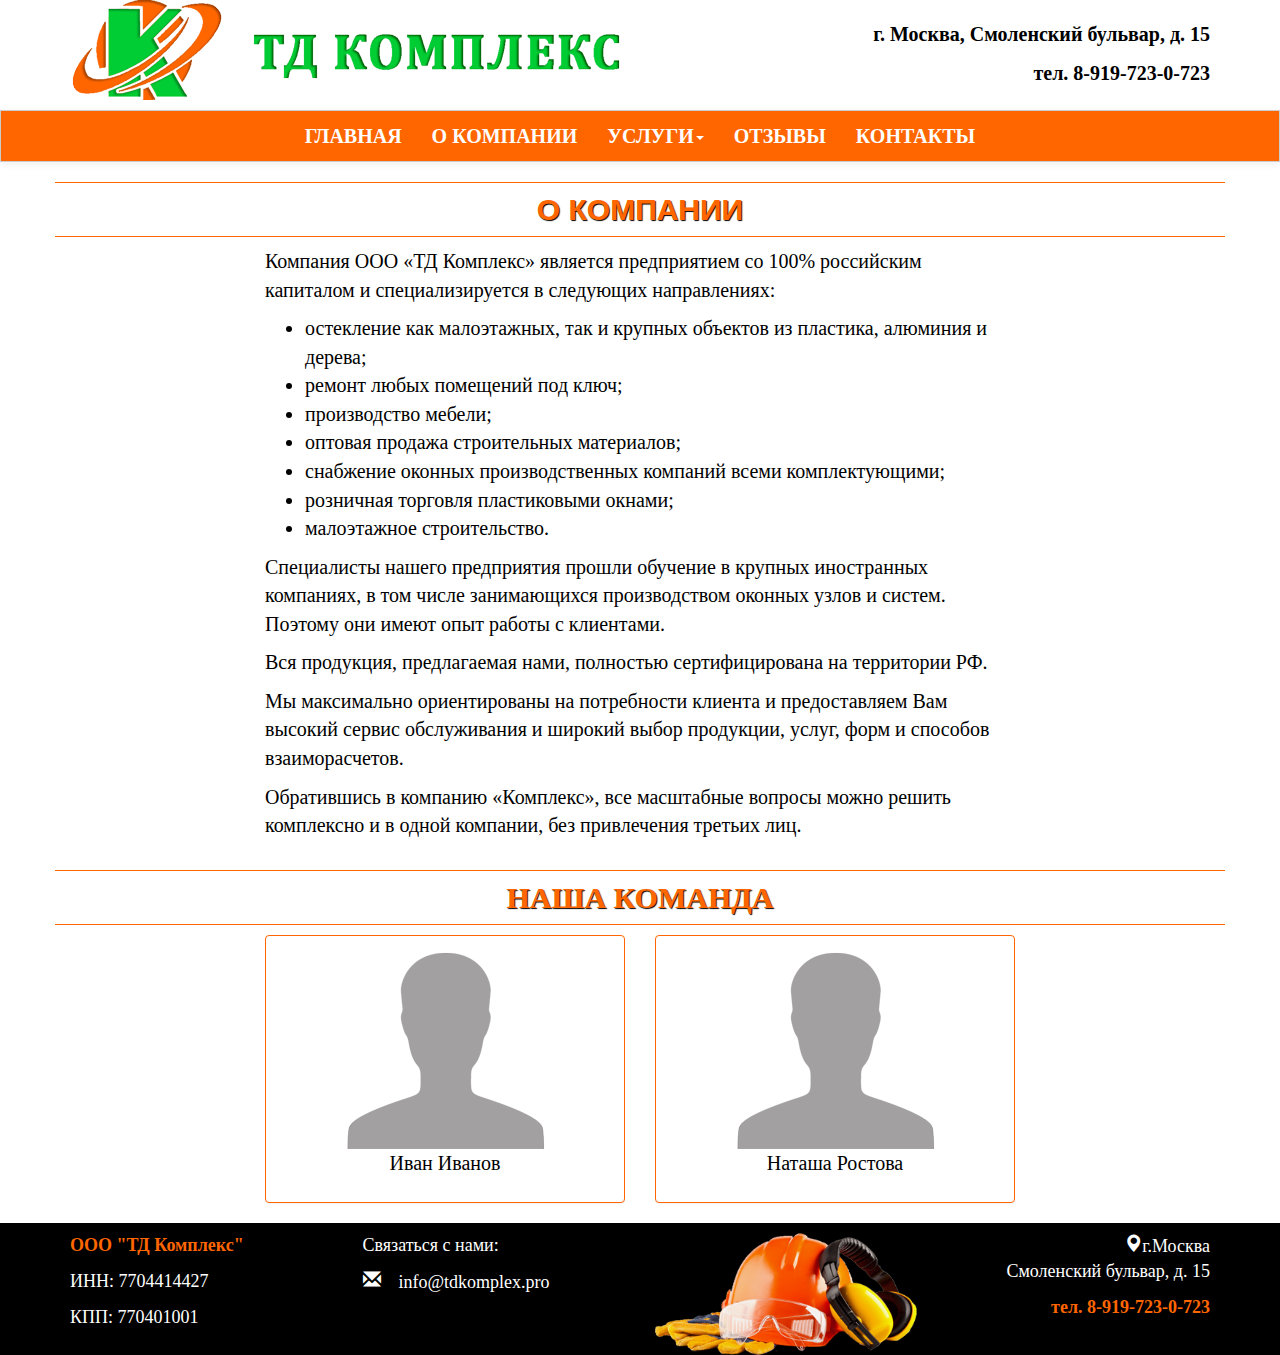
==== about.html @ d5f02083 "Add files via upload" ====
<!DOCTYPE html>
<html lang="ru">
	<head>
		<meta charset="utf-8">
		<title>О компании ТД Комплекс</title>
		<meta http-equiv="X-UA-Compatible" content="IE=Edge">
		<meta name="viewport" content="width=device-width, initial-scale=1">
		<meta name="description" content="Описание деятельности компании ТД Комплекс">
        <meta name="keywords" content="ТД Комплекс, строительство, ремонт, ремонт под ключ, остекление, замена окон, строительство коттеджей, производство мебели, мебель на заказ">
		<link href="libs/bootstrap/css/bootstrap.min.css" rel="stylesheet">
		<link href="css/style.css" rel="stylesheet">        
        <!-- HTML5 shim, for IE6-8 support of HTML5 elements -->
        <!--[if lt IE 9]>
          <script src="http://html5shim.googlecode.com/svn/trunk/html5.js"></script>
        <![endif]-->
	</head>
	<body>        
        <header class='container'>
            <div class='row logo-style padding-bot'>
                <div class='col-xs-12 col-sm-12 col-md-6 col-lg-6'>
                    <img src='images/logo/logo2.png' class='img-responsive' alt='Логотип ТД Комплекc'>
                </div>
                <div class='col-xs-12 col-sm-12 col-md-6 col-lg-6 logo-address-style'>
                    <p>г. Москва, Смоленский бульвар, д. 15</p>
                    <p>тел. 8-919-723-0-723</p>
                </div>
            </div>
        </header>		
		<nav class="navbar navbar-default nav-style" role="navigation">
			<div class="container">
				<div class="navbar-header">
					<button class="navbar-toggle" data-toggle="collapse" data-target=".navbar-collapse">
						<span class="icon icon-bar"></span>
						<span class="icon icon-bar"></span>
						<span class="icon icon-bar"></span>
					</button>
					<a href="#" class="navbar-brand visible-xs">
                        Меню
                    </a>
				</div>
				<div class="collapse navbar-collapse">
					<ul class="nav navbar-nav text-uppercase">
						<li><a href="index.html">Главная</a></li>
						<li><a href="about.html">О компании</a></li>
                        <li class='dropdown'>
                            <a href="#" class='dropdown-toggle' data-toggle='dropdown'>Услуги<span class='caret'></span></a>
                            <ul class='dropdown-menu'>
                                <li><a href='windows.html'>Пластиковые окна</a></li>
                                <li><a href=''>Ремонт под ключ</a></li>
                                <li><a href=''>Мебель</a></li>
                                <li><a href=''>Малоэтажное строительство</a></li>
                            </ul>                        
                        </li>
                        <li><a href="comments.html">Отзывы</a></li>
						<li><a href="">Контакты</a></li>
					</ul>
				</div>
			</div>
		</nav>        
		<div class='container'>
            <div class='row'>
                <h2 class='row-title border-bot'>О КОМПАНИИ</h2>
                <div class='col-xs-12 col-sm-12 col-md-offset-2 col-md-8 col-lg-offset-2 col-lg-8 description'>
                    <p>Компания ООО «ТД Комплекс» является предприятием со 100% российским капиталом и специализируется в следующих направлениях:</p>
                    <ul>
                        <li>остекление как малоэтажных, так и крупных объектов из пластика, алюминия и дерева;</li>
                        <li>ремонт любых помещений под ключ;</li>
                        <li>производство мебели;</li>
                        <li>оптовая продажа строительных материалов;</li>
                        <li>снабжение оконных производственных компаний всеми комплектующими;</li>
                        <li>розничная торговля пластиковыми окнами;</li>
                        <li>малоэтажное строительство.</li>
                    </ul>
                    <p>Специалисты нашего предприятия прошли обучение в крупных иностранных компаниях, в том числе занимающихся производством оконных узлов и систем. Поэтому они имеют опыт работы с клиентами.</p>
                    <p>Вся продукция, предлагаемая нами, полностью сертифицирована на территории РФ.</p>
                    <p>Мы максимально ориентированы на потребности клиента и предоставляем Вам высокий сервис обслуживания и широкий выбор продукции, услуг, форм и способов взаиморасчетов.</p>
                    <p>Обратившись в компанию «Комплекс», все масштабные вопросы можно решить комплексно и в одной компании, без привлечения третьих лиц.</p>
                </div>
            </div>
            <div class='row description'>
                <h2 class='row-title border-bot'>НАША КОМАНДА</h2>
                <div class='col col-xs-12 col-sm-6 col-md-offset-2 col-md-4 col-lg-offset-2 col-lg-4'>
				    <div class='panel panel-orange'>
				        <div class='panel-body text-center'>
				            <img src='images/avatar.png' class='img-service-mini-style'>
				            <p>Иван Иванов</p>
				        </div> 					
				    </div>
				</div>
				<div class='col col-xs-12 col-sm-6 col-md-4 col-lg-4'>
				    <div class='panel panel-orange'>
				        <div class='panel-body text-center'>
				            <img src='images/avatar.png' class='img-service-mini-style'>
				            <p>Наташа Ростова</p>
				        </div> 					
				    </div>
				</div>
            </div>
        </div>
       
        <footer class='black-bgr'>
            <div class='container'>
                <div class='row'>
                    <div class='col-xs-6 col-sm-6 col-md-3 col-lg-3 footer-descr'>
                        <p class='orange'>ООО "ТД Комплекс"</p>
                        <p>ИНН: 7704414427</p>
                        <p>КПП: 770401001</p>
                    </div>
                    <div class='col-xs-6 col-sm-6 col-md-3 col-lg-3 footer-descr'>   
                        <p>Связаться с нами:</p>
                        <span class='glyphicon glyphicon-envelope'> info@tdkomplex.pro</span>
                    </div>
                    <div class='hidden-xs hidden-sm col-md-3 col-lg-3 footer-descr'>
                        <img src='images/footer.png' class='img-responsive'>
                    </div>
                    <div class='col-xs-12 col-sm-12 col-md-3 col-lg-3 footer-descr footer-addr'>
                        <span class='glyphicon glyphicon-map-marker'>г.Москва</span>
                        <p>Смоленский бульвар, д. 15</p>
                        <p class='orange'>тел. 8-919-723-0-723</p>
                    </div>
                </div>
            </div>            
        </footer>
        
		<script src="js/jquery-3.3.1.min.js"></script>
		<script src="libs/bootstrap/js/bootstrap.min.js"></script>
	</body>
</html>
---- css/style.css ----
@import url(http://allfont.ru/allfont.css?fonts=exo-20-light);
@import url(http://allfont.ru/allfont.css?fonts=exo-20-medium);

body {
    background: #fff;
    width: 100%;
    height: 100%;
}

.logo-style {
    color: #000000; 
    font-weight: bold;
}

.logo-address-style {
    padding-top: 20px;
    text-align: right;
    font-family: "Cambria";
    font-weight: bold;
    color: #000000;
    font-size: 20px;
}

.navbar {
    border-radius: 0px;
}

.navbar-default {
    box-shadow: 0px 2px 8px 0px rgba(50, 50, 50, 0.08);
    margin: 0!important;
}

.nav-style {
    background: #ff6600;
    border: 1px solid #CCCCCC;
    font-family: "Cambria";
    color: #FFFFFF;
}

.navbar .navbar-nav {
    display: inline-block;
    float: none;
    vertical-align: top;
}

.navbar-default .navbar-brand {    
    font-size: 20px;
    font-weight: bold;
    color: #FFFFFF;
}

.navbar-default .nav li a {
    color: #FFFFFF;
    font-size: 20px;
    font-weight: bold;
}

.navbar-default .nav li a:hover,
.navbar-default .nav li a:focus,
.navbar-default .nav li a.current {
    color: #00cc33;
}

.navbar-default .navbar-toggle {
    border: none;
}

.navbar-default .navbar-toggle .icon-bar {
    background: #00cc33;
    border-color: transparent;
}

.navbar-default .navbar-toggle:hover,
.navbar-default .navbar-toggle:focus { 
    background-color: transparent; 
}

.navbar .navbar-collapse {
	text-align: center;
}

.dropdown-menu {
    background: #ff6600;
}

.navbar-default .navbar-nav>.open>a, .navbar-default .navbar-nav>.open>a:focus, .navbar-default .navbar-nav>.open>a:hover {
    color: #00cc33;
    background-color: #CC3300;
}

/*.navbar-default .navbar-nav .open .dropdown-menu>li>a {
    color: #FFFFFF;
}*/

.navbar-default .navbar-nav .open .dropdown-menu>li>a:focus, .navbar-default .navbar-nav .open .dropdown-menu>li>a:hover, {
    color: #00cc33;
}

/* slider */

.nopadding {
    padding: 0;
}

.padding-bot {
    padding-bottom: 10px;
}

.padding-top {
    padding-top: 50px;
}

.padding-for-prod {
    padding-top: 30px;
}

.padding {
    padding: 10px;
}

.carousel-caption-name { 
    bottom: 30%;
}

.carousel-caption-name h2 {
    font-size: 90px;
    font-weight: bold;
    color: #ff6600;
    text-shadow: 5px 5px 5px black;
}

.carousel-caption-name h3 {
    font-size: 80px;
    font-weight: bold;
    color: #ff6600;
    text-shadow: 5px 5px 5px black;
}

.carousel-caption-name p {
    font-size: 40px;
    color: #00cc33;
    font-weight: bold;
    text-shadow: 5px 5px 5px black;
}

.slider {
    z-index:200;
}

.icon-descr {
    padding: 15px;
    font-family: "Cambria";
}

.grey-bgr {
    background: #CCCCCC;
}

.row-title {
    text-align: center;
    padding-bottom: 10px;
    color: #ff6600;
    font-weight: bold;
    padding-top: 10px;
    text-shadow: 1px 1px 1px black;
}

.border-bot {
    border-top: 1px solid #ff6600;
    border-bottom: 1px solid #ff6600;
}

.work-block {
    border: 1px solid #ff6600;    
    margin: 0 auto;
}

.work-block img {
    display: inline;
}

.work-block-size {
    /*width: 400px;*/
}

.work-href {
    display: inline-block;
    padding-top: 5px;
    font-family: "Cambria";
    font-size: 25px;
    text-decoration: none;
    color: #ff6600;
}

.work-href:hover {
    color: #ff6600;
    text-decoration: underline;
}

.description {
    font-family: "Cambria";
    font-size: 20px;
    color: #000000;
}

.inline {
    display: inline;
}

.org-frame {
    border: 1px solid #ff6600;
}

.decr-name {
    color: #ff6600;
    font-weight: bold;
    font-size: 25px;
}

.small-description {
    font-family: "Cambria";
    font-size: 18px;
    color: #000000;
}

.video {
    border: 1px solid #ff6600;
    width: 400px;
    height: auto;
}

.video_caption {
    text-align: center;
    font-family: "Cambria";
    font-size: 18px;
    font-weight: bold;
    color: #ff6600;
    text-decoration-line: underline;
}

.black-bgr {
    background: #000000;
}

.footer-descr {
    padding-top: 10px;
    color: #FFFFFF;
    font-family: "Cambria";
    font-size: 18px;
}

.orange {
    color: #ff6600;
    font-weight: bold;
}

.footer-addr {
    text-align: right;
}

/* about */

.panel-orange {
    border-color: #ff6600;;
}

/* comments */

.comm-padding {
    padding-top: 8%;
}

/* windows */

.cling {
    color: #ff6600;
    text-decoration: underline;
}

.cling:hover {
    color: #00cc33;
}

.cling:visited {
    color: #ff6600;
}

.non-ref:hover {
    text-decoration: none;
}

.step-name {
    color: #ff6600;
}

.img-container {
    padding: 10px;
}

.active-window {
    border: 1px solid #ff6600;
}

.org-btn {
    color: #ff6600;
    font-size: 20px;
}

.goback {
    color: #ff6600;
    text-decoration: underline;
}

.panel-hidden {
    display: none;
}

.warning {
    color: red;
}

.price-style {
    text-align: center;
    color: #ff6600;
    text-decoration: underline;
}

/* MEDIA-queries */

@media (max-width: 510px) {
    .sing-size-controller {
        text-align: center;
    }
    
    .sing-size-controller li {
        display: inline-block;
    }
    
    .carousel-caption-name { 
        bottom: 10%;
    }
    
    .carousel-caption-name h2 {
        font-size: 30px;
        font-weight: bold;
        color: #ff6600;
        text-shadow: 5px 5px 5px black;
    }

    .carousel-caption-name h3 {
        font-size: 30px;
        font-weight: bold;
        color: #ff6600;
        text-shadow: 5px 5px 5px black;
    }

    .carousel-caption-name p {
        font-size: 15px;
        color: #00cc33;
        font-weight: bold;
        text-shadow: 5px 5px 5px black;
    }
    
    .padding-for-prod {
        padding-top: 0px;
    }
    
    .decr-name {
        color: #ff6600;
        font-weight: bold;
        font-size: 20px;
    }

    .small-description {
        font-family: "Cambria";
        font-size: 15px;
        color: #000000;
    }
    
    .footer-addr {
        text-align: center;
    }
    
    .comm-padding {
        padding-top: 0;
    }
}

@media (min-width: 511px) and (max-width: 767px) {
    .sing-size-controller {
        text-align: center;
    }
    
    .sing-size-controller li {
        display: inline-block;
    }
    
    .carousel-caption-name { 
        bottom: 15%;
    }
    
    .carousel-caption-name h2 {
        font-size: 45px;
        font-weight: bold;
        color: #ff6600;
        text-shadow: 5px 5px 5px black;
    }

    .carousel-caption-name h3 {
        font-size: 35px;
        font-weight: bold;
        color: #ff6600;
        text-shadow: 5px 5px 5px black;
    }

    .carousel-caption-name p {
        font-size: 20px;
        color: #00cc33;
        font-weight: bold;
        text-shadow: 5px 5px 5px black;
    }
    
    .padding-for-prod {
        padding-top: 0px;
    }
    
    .footer-addr {
        text-align: center;
    }
    
    .comm-padding {
        padding-top: 0;
    }
}

@media (min-width: 768px) and (max-width: 991px) {
    .sing-size-controller {
        text-align: center;
    }
    
    .logo-address-text {
        font-size: 15px;
    }
    
    .carousel-caption-name { 
        bottom: 20%;
    }
    
    .carousel-caption-name h2 {
        font-size: 60px;
        font-weight: bold;
        color: #ff6600;
        text-shadow: 5px 5px 5px black;
    }

    .carousel-caption-name h3 {
        font-size: 50px;
        font-weight: bold;
        color: #ff6600;
        text-shadow: 5px 5px 5px black;
    }

    .carousel-caption-name p {
        font-size: 25px;
        color: #00cc33;
        font-weight: bold;
        text-shadow: 5px 5px 5px black;
    }
    
    .padding-for-prod {
        padding-top: 0px;
    }
    
    .footer-addr {
        text-align: center;
    }
    
    .comm-padding {
        padding-top: 0;
    }
}

@media (min-width: 992px) and (max-width: 1199px) {
    .carousel-caption-name { 
        bottom: 20%;
    }
    
    .carousel-caption-name h2 {
        font-size: 70px;
        font-weight: bold;
        color: #ff6600;
        text-shadow: 5px 5px 5px black;
    }

    .carousel-caption-name h3 {
        font-size: 60px;
        font-weight: bold;
        color: #ff6600;
        text-shadow: 5px 5px 5px black;
    }

    .carousel-caption-name p {
        font-size: 30px;
        color: #00cc33;
        font-weight: bold;
        text-shadow: 5px 5px 5px black;
    }
    
    .decr-name {
        color: #ff6600;
        font-weight: bold;
        font-size: 20px;
    }

    .small-description {
        font-family: "Cambria";
        font-size: 15px;
        color: #000000;
    }
}

@media (min-width: 1200px) and (max-width: 1469px)  {
    .carousel-caption-name { 
        bottom: 30%;
    }
    
    .carousel-caption-name h2 {
        font-size: 70px;
        font-weight: bold;
        color: #ff6600;
        text-shadow: 5px 5px 5px black;
    }

    .carousel-caption-name h3 {
        font-size: 60px;
        font-weight: bold;
        color: #ff6600;
        text-shadow: 5px 5px 5px black;
    }

    .carousel-caption-name p {
        font-size: 30px;
        color: #00cc33;
        font-weight: bold;
        text-shadow: 5px 5px 5px black;
    }
}

/* --------- */
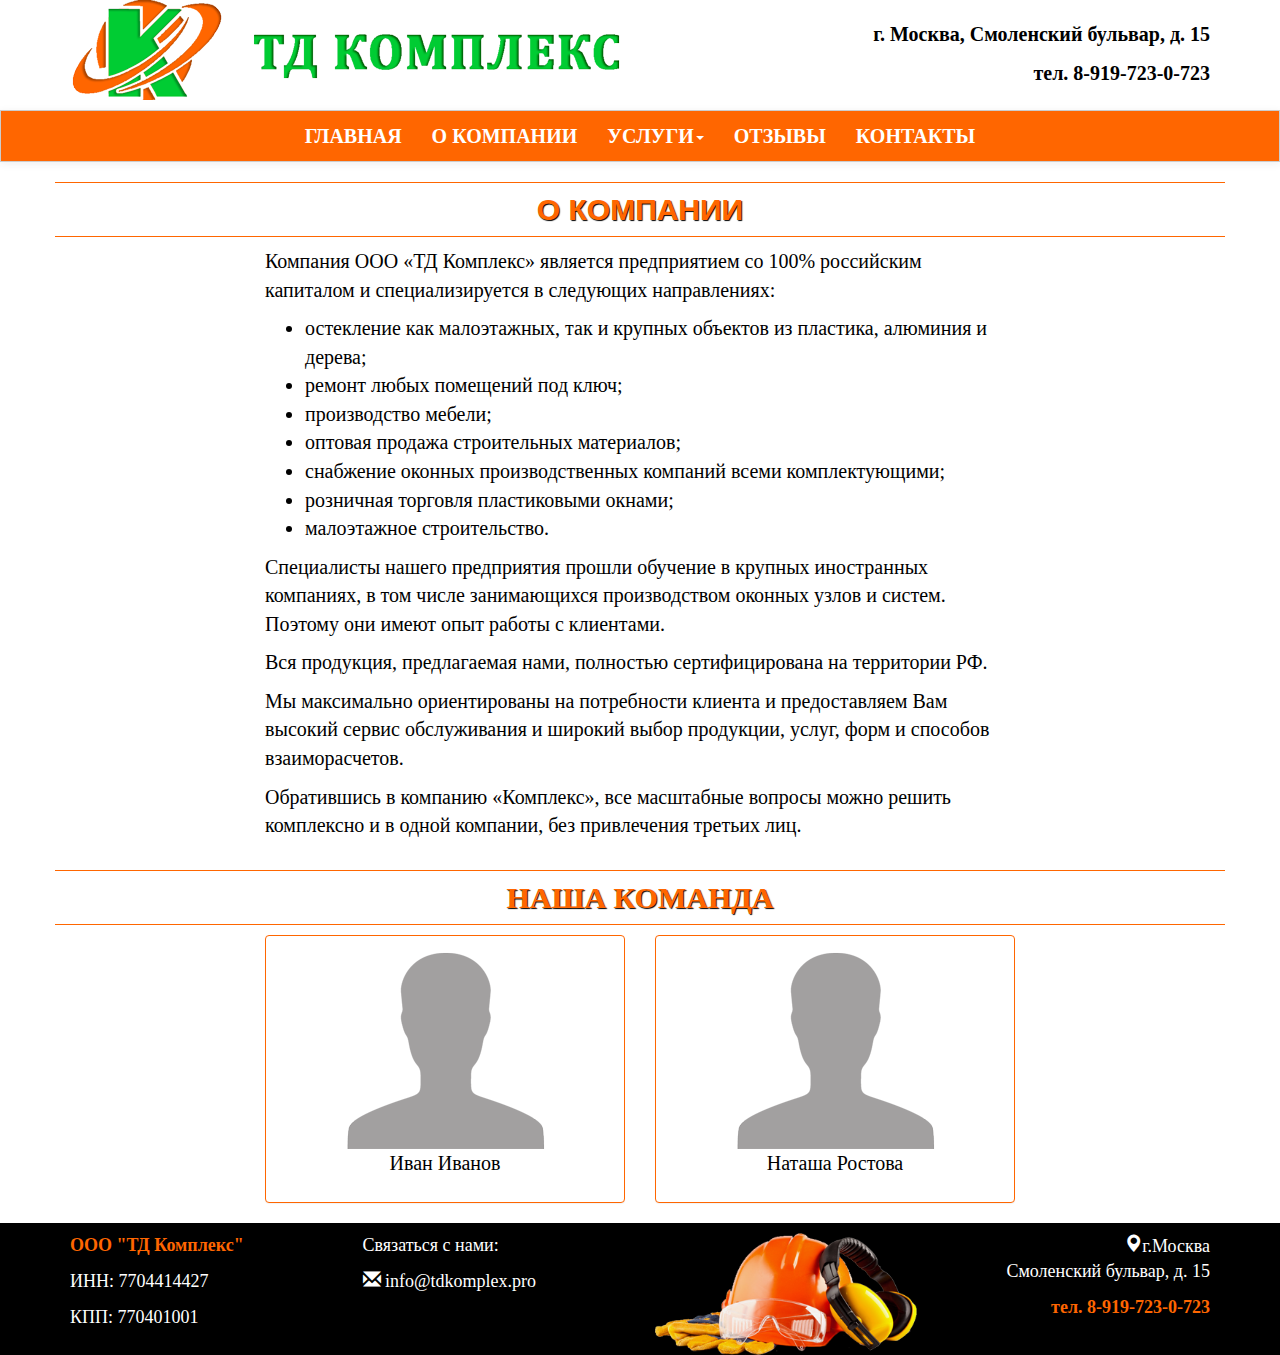
==== commit 18ba584b: "addicted for mobile" ====
--- a/about.html
+++ b/about.html
@@ -108,7 +108,8 @@
                     </div>
                     <div class='col-xs-6 col-sm-6 col-md-3 col-lg-3 footer-descr'>   
                         <p>Связаться с нами:</p>
-                        <span class='glyphicon glyphicon-envelope'> info@tdkomplex.pro</span>
+                        <span class='glyphicon glyphicon-envelope hidden-xs'></span>
+                        info@tdkomplex.pro
                     </div>
                     <div class='hidden-xs hidden-sm col-md-3 col-lg-3 footer-descr'>
                         <img src='images/footer.png' class='img-responsive'>
--- a/css/style.css
+++ b/css/style.css
@@ -327,7 +327,16 @@
 
 /* MEDIA-queries */
 
-@media (max-width: 510px) {
+@media (max-width: 510px) {    
+    .logo-address-style {
+        padding-top: 20px;
+        text-align: right;
+        font-family: "Cambria";
+        font-weight: bold;
+        color: #000000;
+        font-size: 17px;
+    }
+    
     .sing-size-controller {
         text-align: center;
     }
@@ -377,12 +386,29 @@
         color: #000000;
     }
     
+    .footer-descr {
+        padding-top: 10px;
+        color: #FFFFFF;
+        font-family: "Cambria";
+        font-size: 15px;
+    }
+    
     .footer-addr {
         text-align: center;
     }
     
     .comm-padding {
         padding-top: 0;
+    }
+    
+    .video {
+        border: 1px solid #ff6600;
+        width: 280px;
+        height: auto;
+    }
+    
+    .btn-font{
+        font-size: 15px;
     }
 }
 
